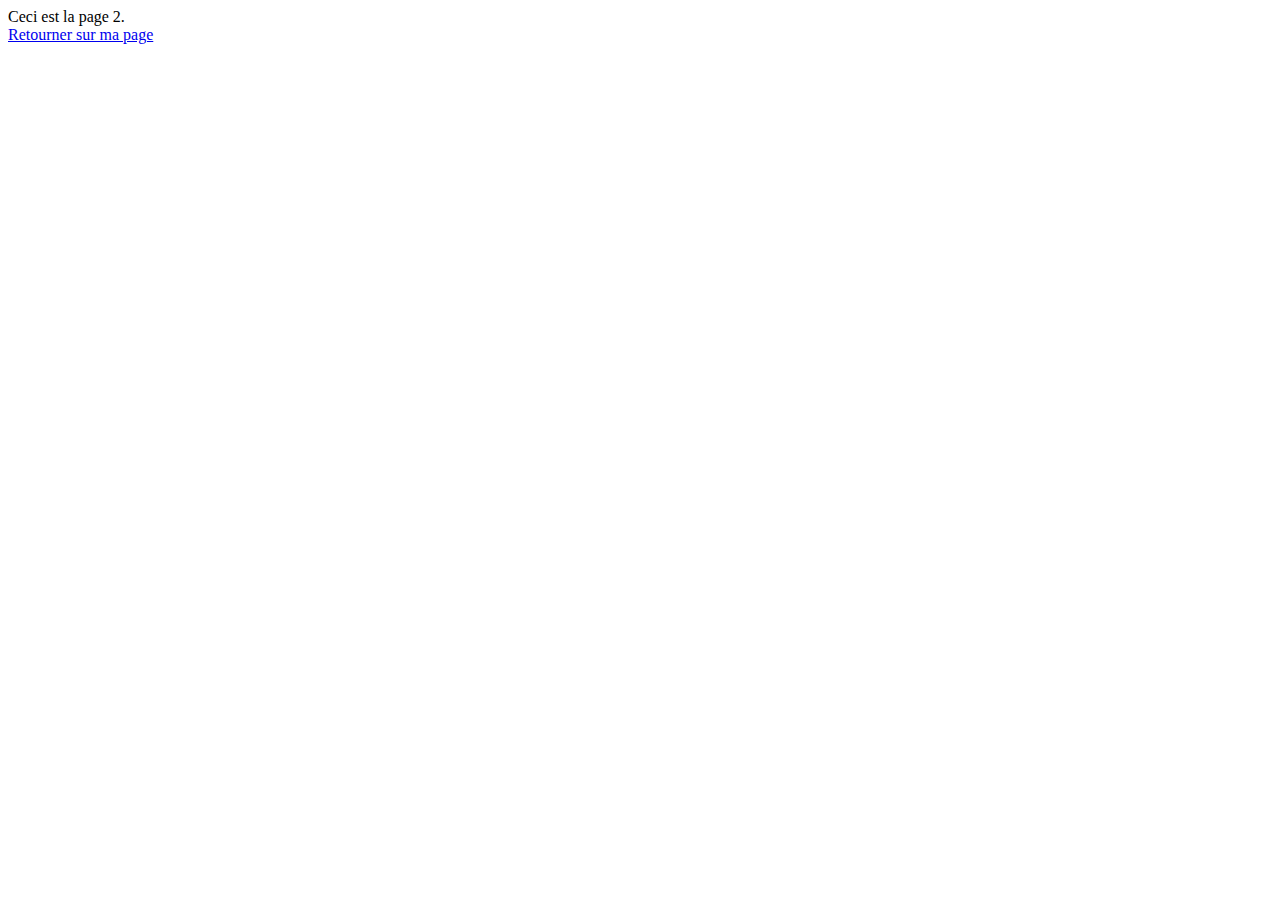
==== page2.html @ f0769700 "first commit" ====
<!DOCTYPE html>
<html lang="en">
  <head>
    <meta charset="UTF-8" />
    <title>Page 2</title>
    <link rel="stylesheet" type="text/css" href="css/styles.css" />
  </head>
  <body>
    Ceci est la page 2.<br />
    <a href="page1.html">Retourner sur ma page</a>
  </body>
</html>
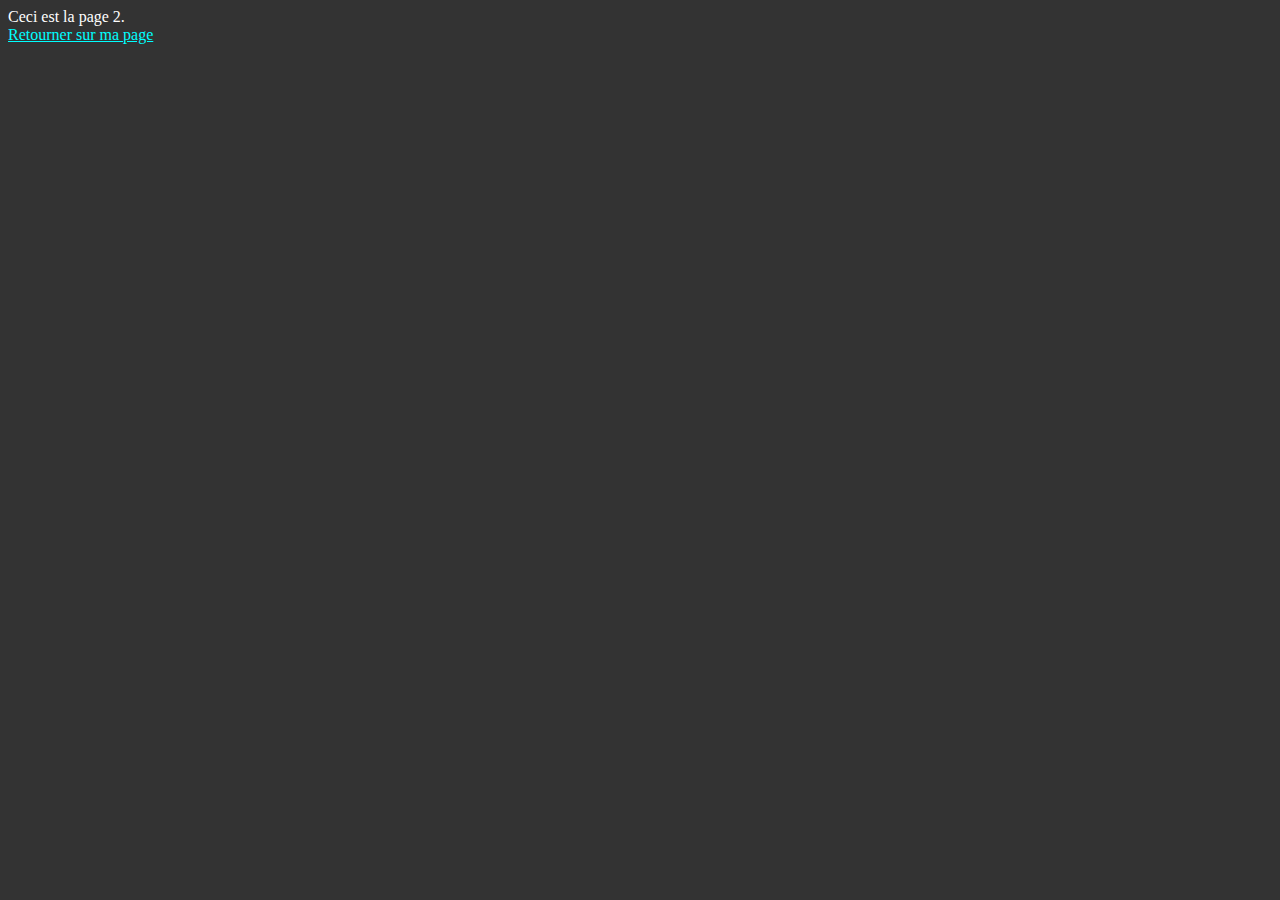
==== commit f37ddff7: "style without the s" ====
--- a/page2.html
+++ b/page2.html
@@ -3,10 +3,10 @@
   <head>
     <meta charset="UTF-8" />
     <title>Page 2</title>
-    <link rel="stylesheet" type="text/css" href="css/styles.css" />
+    <link rel="Stylesheet" href="css/style.css" />
   </head>
   <body>
     Ceci est la page 2.<br />
-    <a href="page1.html">Retourner sur ma page</a>
+    <a href="index.html" target="_self"> Retourner sur ma page</a>
   </body>
 </html>
--- a/css/style.css
+++ b/css/style.css
@@ -0,0 +1,16 @@
+
+html {
+    color: white;
+}
+
+body {
+    background-color:#333;
+}
+
+a {
+    color:aqua;
+}
+
+img {
+    max-width: 256px;
+}